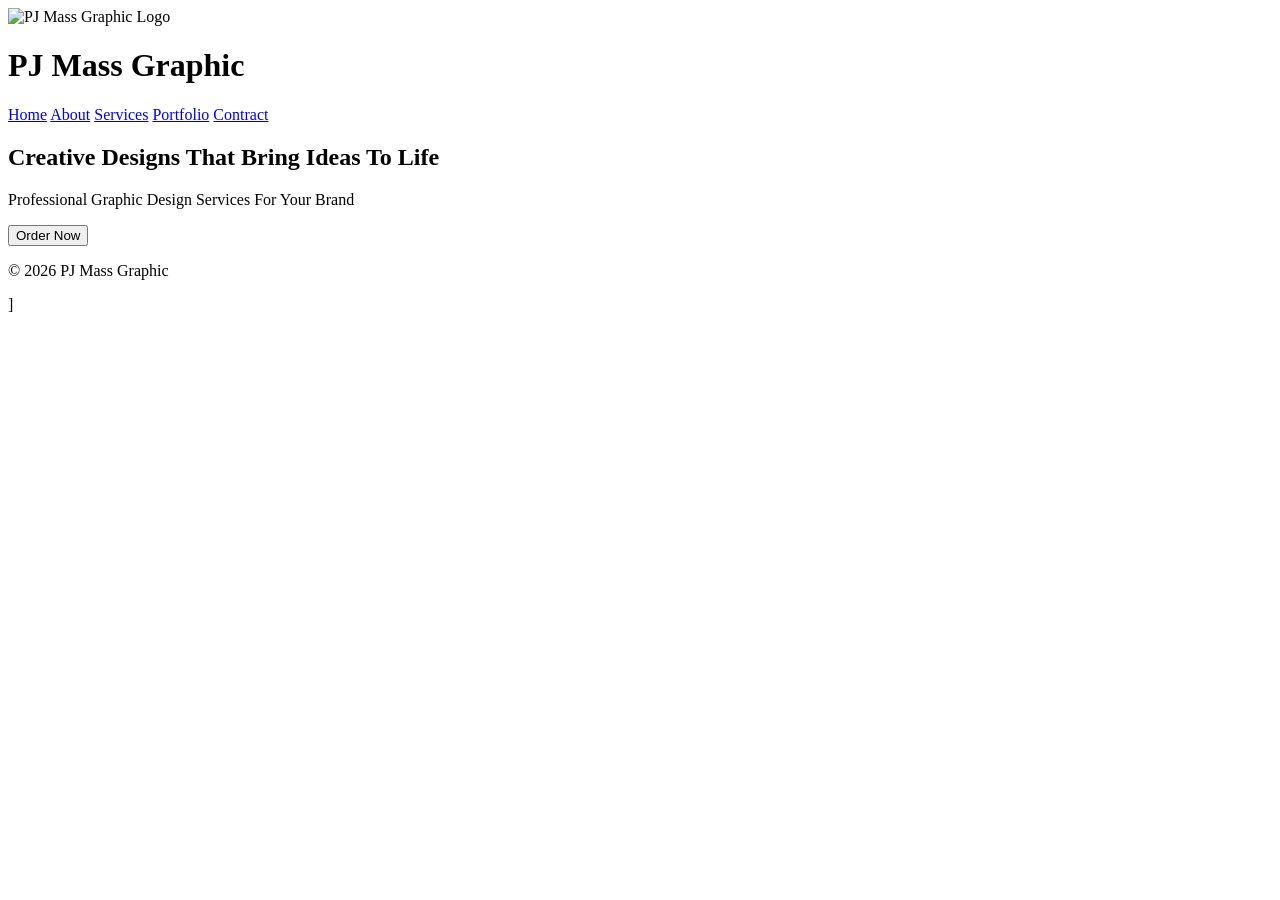
==== Index.html @ 3acd6a3a "Add files via upload" ====
<!DOCTYPE html>
<html lang="en">
    <head>
        <meta charset="UTF-8">
        <meta name="viewport" content="width=device-width, intital-scale=1.0">
        <title>PJ Mass Graphic</title>
        <link rel="stylesheet" href="style.css">
    </head>
    <body>

        <header>
            <img src="logo12.png" alt="PJ Mass Graphic Logo" class="logo12">
            <h1>PJ Mass Graphic</h1>

            <nav>
                <a href="Index.html">Home</a>
                <a href="about.html">About</a>
                <a href="services.html">Services</a>
                <a href="portfolio.html">Portfolio</a>
                <a href="contract.html">Contract</a>
            </nav>
        </header>
        <section class="hero" id="Home">
            <h2>Creative Designs That Bring Ideas To Life</h2>
            <p>Professional Graphic Design Services For Your Brand</p>
            <button onclick="ScrollToContract()">Order Now</button>
        </section>

        <footer>
            <p>© 2026 PJ Mass Graphic</p>
        </footer>

        <script src="script.js"></script>
    </body>
</html> ]
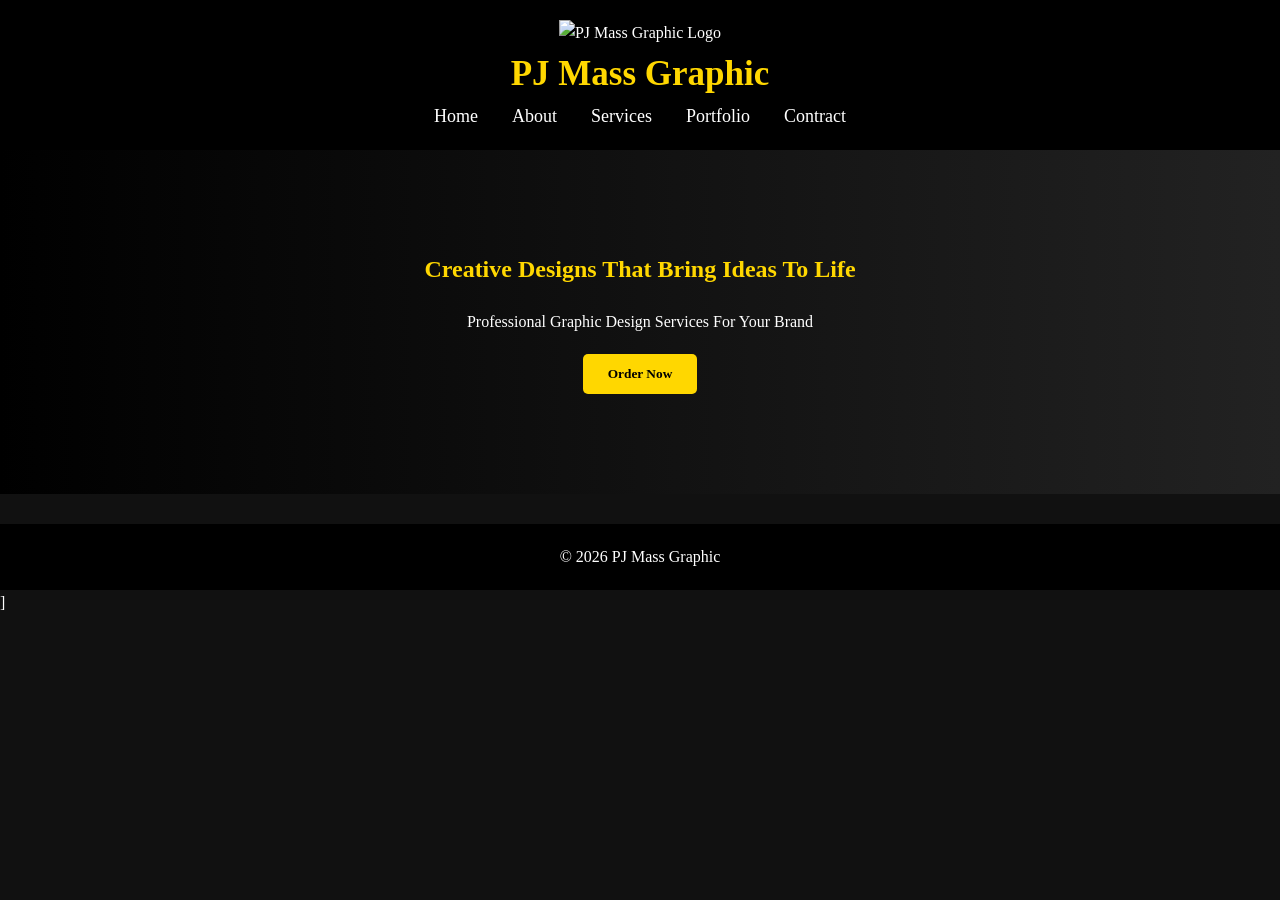
==== commit f966c8b5: "Rename pjmassgraphic.html to Index.html" ====
--- a/Index.html
+++ b/Index.html
@@ -32,4 +32,4 @@
 
         <script src="script.js"></script>
     </body>
-</html> ]+</html> ]
--- a/style.css
+++ b/style.css
@@ -0,0 +1,101 @@
+*{
+    margin:0;
+    padding:0;
+    box-sizing:border-box;
+    font-family:'Times New Roman', Times, serif;
+}
+
+body{
+    background:#111;
+    color:white;
+    line-height:1.6;
+}
+
+header{
+    background:black;
+    padding:20px;
+    text-align:center;
+
+}
+
+.logo{
+    width: 100px;
+    height:auto;
+    display:block;
+    margin:0 auto 10px;
+}
+
+header h1{
+    color:gold;
+    font-size:35px;
+}
+
+nav a{
+    color:white;
+    text-decoration:none;
+    margin:0 15px;
+    font-size:18px;
+}
+
+nav a:hover{
+    color:gold;
+}
+
+section{
+    padding:60px 20px;
+    text-align:center;
+}
+
+.hero{
+    background:linear-gradient(to right,#000,#222);
+    padding:100px 20px;
+}
+
+
+.hero h2{
+    font-size:45;
+    color:gold;
+}
+.hero p{
+    margin: 20px 0;
+    font: size 20px;
+
+}
+
+button{
+    padding:12px 25px;
+    background:gold;
+    border:none;
+    font-weight:bold;
+    cursor:pointer;
+    border-radius:5px;
+}
+
+.box{
+    background:#222;
+    padding:25px;
+    margin:15px auto;
+    max-width:400px;
+    border-radius10px;
+}
+
+form{
+    max-width:500px;
+    margin:auto;
+    display:flex;
+    flex-direction:column;
+    gap:15px;
+}
+
+input, textarea{
+    padding: 12px;
+    border:none;
+    border-radius:5px;
+}
+
+footer{
+    background:black;
+    padding:20px;
+    text-align:center;
+    margin-top:30px;
+}
